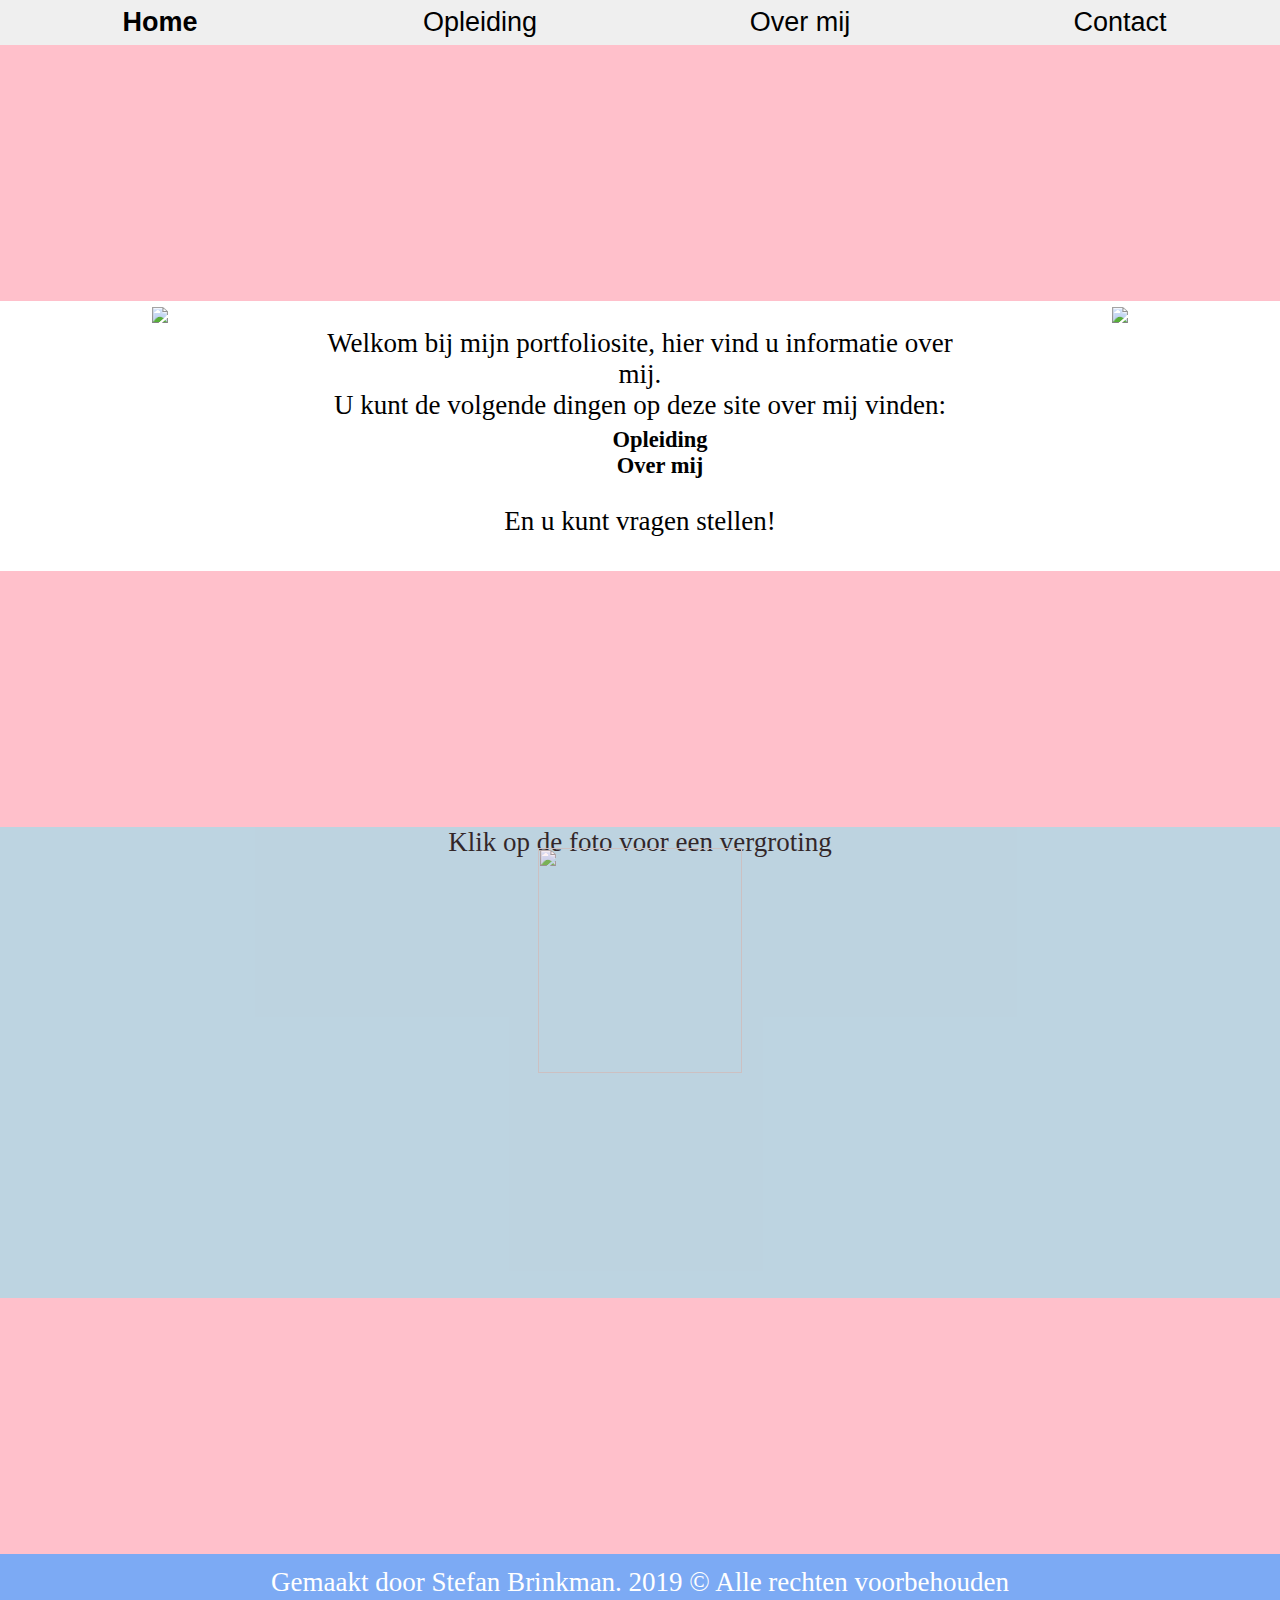
==== index.html @ c2831750 "Eerste push" ====
<!-- Stefan Brinkman -->
<html>
	<head>
		<meta charset="utf-8">
		<title>Stefan Brinkman Portfolio!</title>
		<link rel="stylesheet" href="portfolio.css">
		<link rel="stylesheet" href="responsive.css">
		<script src="portfolio.js"></script>
	</head>
	
	<body>
		<header class="header">
			<a href="welkom.html"><button><strong>Home</strong></button></a>
			<a href="opleiding.html"><button>Opleiding</button></a>
			<a href="overmij.html"><button>Over mij</button></a>
			<a href="contact.php"><button>Contact</button></a>
		</header>
		
		<div class="content1">
			<div class="lc">
				<img src="images/html.png">
			</div>
			
			<div class="cc">
				<p id="wp">
					Welkom bij mijn portfoliosite, hier vind u informatie over mij.<br>
					U kunt de volgende dingen op deze site over mij vinden:<br>
				</p>
					<ul>
						<li>Opleiding</li>
						<li>Over mij</li>
					</ul>
					<p>En u kunt vragen stellen!</p>
			</div>
			
			<div class="rc">
				<img src="images/css.png">
			</div>
		</div>

		<div id="content2">
			<p>Klik op de foto voor een vergroting</p>
			<img src="images/overmij.png" id="om" onclick="groter()">
		</div>
			
		<footer>
			<p id="foot">Gemaakt door Stefan Brinkman. 2019 &copy; Alle rechten voorbehouden</p>
		</footer>
	</body>
</html>
---- portfolio.css ----
/* Stefan Brinkman */
html{
	background-color: pink;
}

#landing{
	width: 100%;
	height: 100%;
}
body{
	background-image: url('images/talen.png');
	background-attachment: fixed;
	background-repeat: repeat;
	background-size: cover;
	overflow: auto;
	margin: 0;
}

header{
	height: 5%;
}

button{
	width: 25%;
	height: 100%;
	float: left;
	font-size: 3vh;
	font-weight: plain;
	border: none;
	transition: 2s;
}

.header>a>button:hover{
	background-color: #779ace;
	border-radius: 10px;
}

.content1{
	width: 100%;
	height: 30%;
	background-color: white;
	margin-top: 20%;
	text-align: center;
}

p{
	font-size: 3vh;
	font-weight: normal;
	margin-bottom: -10px;
}

.lc{
	width: 25%;
	float: left;
	margin-left: auto;
	margin-top: 0.5%;
	margin-right: auto;

}

.cc{
	width: 50%;
	float: left;
}

.rc{
	width: 25%;
	float: left;
	margin-left: auto;
	margin-top: 0.5%;
	margin-right: auto;
}

ul{
	list-style-type: none;
}

li{
	font-weight: bold;
	font-size: 2.5vh;
}


#content2{
	width: 100%;
	background-color: lightblue;
	margin-top: 20%;
	opacity: 0.8;
	text-align: center;
	clear: both;
}

#om{
	width: 40%;
	height: 50%;
	display: block;
	margin-left: auto;
	margin-right: auto;
}

footer{
	margin-top: 20%;
	background-color: #7caaf4;
}
#foot{
	padding-top: 1%;
	padding-bottom: 1%;
	color: white;
	font-weight: plain;
	text-align: center;
	margin: 0;
}

/* Contact pagina */
#formulier{
	border: 1px solid blue;
	margin-top: 9%;
	margin-left:auto;
	margin-right: auto;
	opacity: 1;
	width: 60%;
	border-radius: 10%;
	background-color: #81bddb;
	font-size: 3vh;
}

form{
	margin: auto;
	width: 50%;
}

fieldset{
	text-align: center;
	margin: auto;
	width: 70%;
	border: 2px solid black;
	border-radius: 10%;
}

input {
	border: 1px solid black;
	font-size: 1.5vh;
	text-align: center;
}
textarea{
	text-align: center;
	resize: none;
}

#vragen{
	margin-left: auto;
	margin-top: 20%;
	margin-right: auto;
	margin-bottom: 10%;
	width: 40%;
	border: 1px solid black;
}

#laatzien{
	width: 100%;
}

#laatkollom{
	width: 25%;
	border: none;
}


/* Opleidingspagina */
#opcontent{
	width: 100%;
	height: 35%;
	background-color: white;
	margin-top: 20%;
	text-align: center;
}

#middel{
	width: 100%;
	background-color: white;
	margin-top: 20%;
	opacity: 0.9;
	text-align: center;
}

table{
	width: 60%;
	margin-left: auto;
	margin-right: auto;
	border-collapse: collapse;
	border: 1px solid black;
}

td{
	width: 50%;
	border: 1px solid black;
	text-align: center;
	font-size: 2vh;
	font-weight: bold;
	background-color: #dee0e5;
}

/* Over mij pagina*/
#but{
	margin-left: auto;
	margin-top: 20%;
	margin-right: auto;
	width: 50%;
	height: 20%;
	border-collapse: collapse;
	border: 1px solid black;
}

#knop{
	width: 25%;
	height: 50%;
	opacity: 0.2;
	transition: 2s;
	border: 1px solid black;
}

#knop:hover{
	opacity: 1;
}

#tekst{
	padding-top: 1%;
	padding-bottom: 1%;
}

#schooltijd{
	width: 70%;
	margin-top: 11%;
	margin-left: auto;
	margin-right: auto;
}

#van{
	background-color: pink;
}
#dag{
	width: 20%;
}

#nd{
	width: 20%;
	opacity: 0.9;
}

#st{
	width: 20%;
	background-color: orange;
}

#les{
	background-color: red;
	width: 20%;
}
#uit{
	width: 20%;
	background-color:grey;
}

#pz{
	width: 20%;
	background-color: lightblue;
}
---- responsive.css ----
@media screen and (max-width: 1200px) {
	/* Welkom pagina */
	button{
		font-size: 2vh;
		font-weight: plain;
	}
	
	.content1{
		width: 100%;
	}
	
	#wp{
		font-size: 2vh;
	}
	
	#om{
		width: 40%;
	}
	
	/* Opleiding pagina */
	
	/* Over mij pagina */
	
	/* Contact pagina */
}


@media screen and (max-width: 1000px) {
	/* Welkom pagina */
	body{
		background-image: none;
		background-color: #8ca9d8;
	}
	
	button{
		background-color: green;
	}
	
	.content1{
		height: 25%;
	}
	img{
		height: 70%;
	}

	#om{
		height: 50%;
		width: 50%;
	}
	
	#foot{
		font-size: 2vh;
	}
	
	/* Opleiding pagina */
	
	/* Over mij pagina */
	
	/* Contact pagina */
}


@media screen and (max-width: 800px) {
	/* Welkom pagina */
	button{
		background-color: yellow;
	}
	
	.content1{
		font-size: 1vh;
		height: 22%;
	}
	
	img{
		width: 70%;
		height: 70%;
	}
	.lc{
		width: 20%;
	}
	
	.cc{
		width: 60%;
	}
	
	.rc{
		width: 20%;
	}
	
	p{
		font-size: 2vh;
	}
	
	#om{
		width: 40%;
		height: 40%;
	}
	/* Opleiding pagina */
	
	/* Over mij pagina */
	
	/* Contact pagina */
}


@media screen and (max-width: 600px) {
	/* Welkom pagina */
	button{
		background-color: red;
	}
	
	ul{
		margin-top: 20px;
	}
	li{
		font-size: 2vh;
	}
	/* Opleiding pagina */
	
	/* Over mij pagina */
	
	/* Contact pagina */
}

@media screen and (max-width: 450px) {
	/* Welkom pagina */
	button{
		background-color: orange;
	}
	
	.content1{
		height: 30%;
	}
	
	.lc{
		width: 100%;
		float: left;
	}

	.cc{
		margin-top: 2%;
		padding-top: 3%;
		width: 100%;
		float: left;
		padding-bottom: 3%; 
		background-color: white;
		padding-bottom: 5%;
		margin-bottom: 0;
	}

	.rc{
		margin-top: 0;
		padding-top: 2%;
		width: 100%;
		float: left;
		background-color: pink;
		padding-bottom: 2%;
		margin-bottom: 60%;
	}
	
	.content2{
		background-color: pink;
		opacity: 1;
	}
}
	/* Opleiding pagina */
	
	/* Over mij pagina */
	
	/* Contact pagina */
}
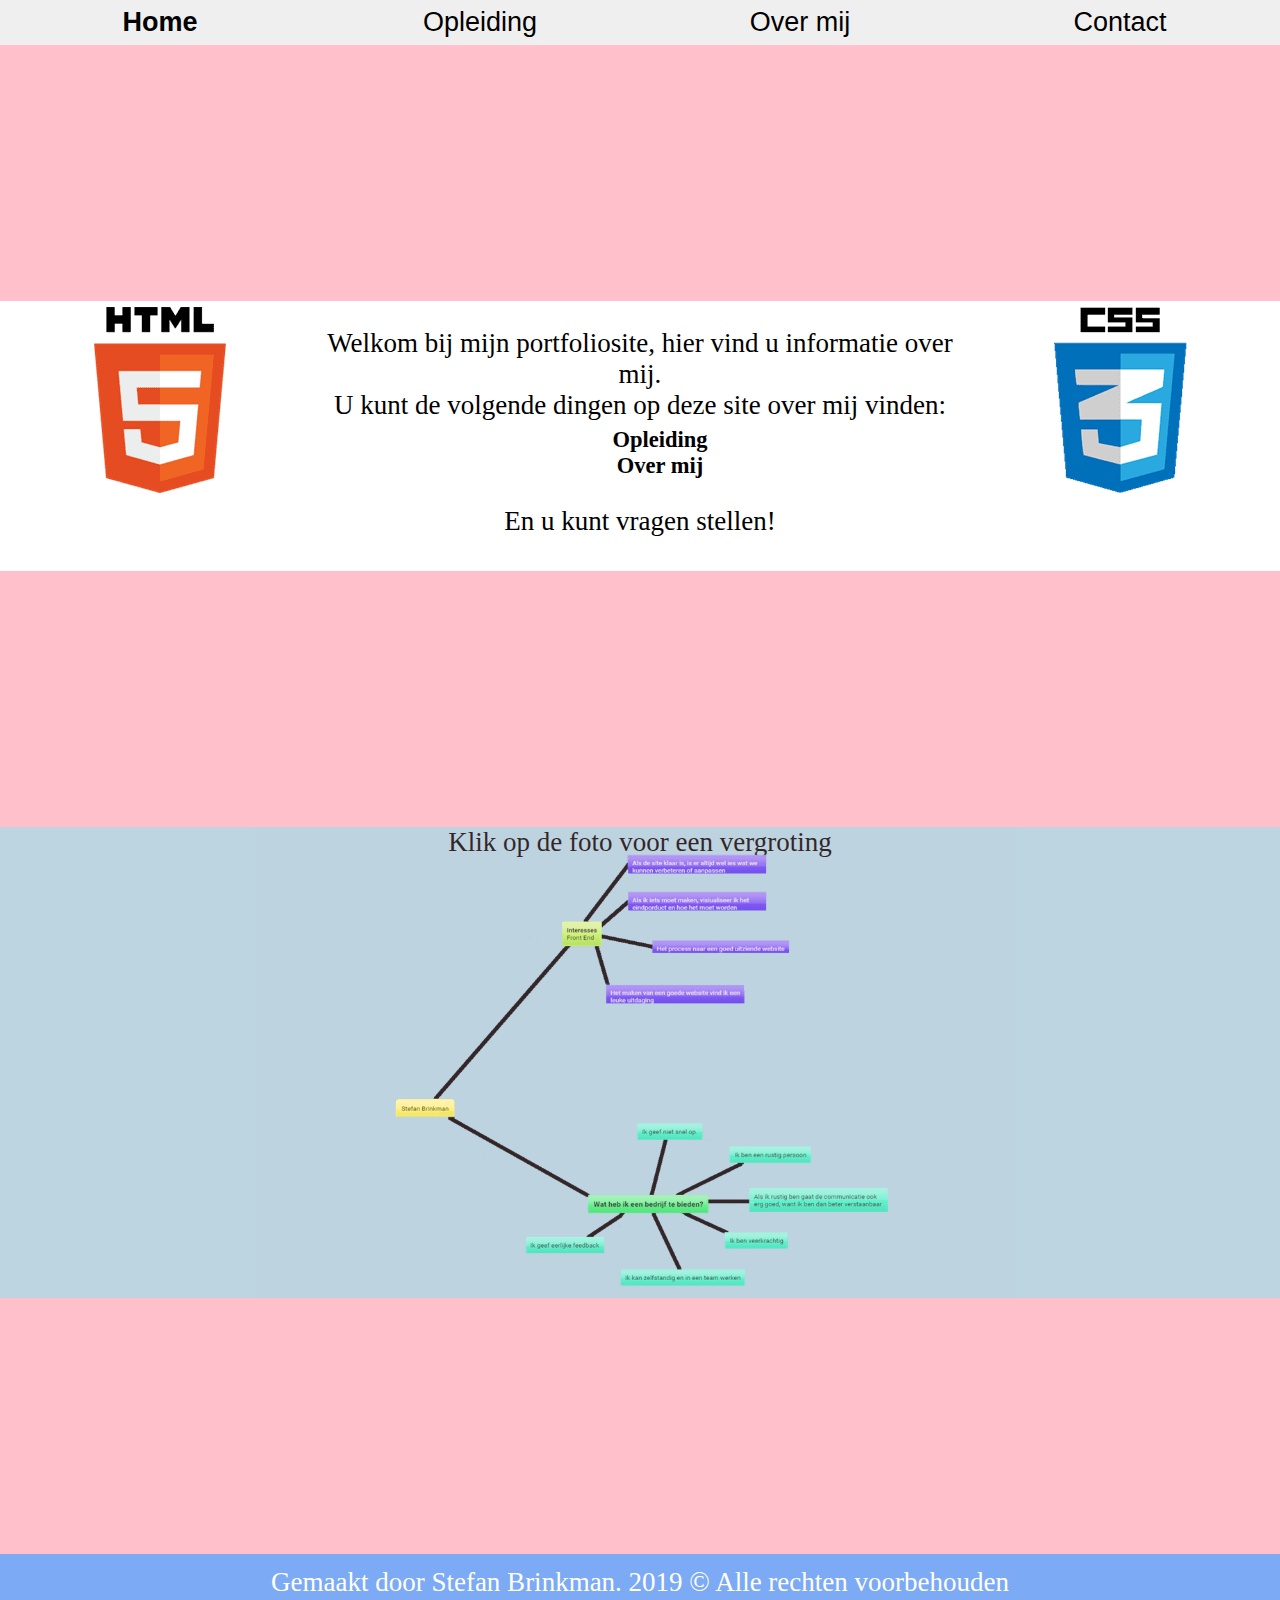
==== commit cef72afe: "Changed images links index.html" ====
--- a/index.html
+++ b/index.html
@@ -18,7 +18,7 @@
 		
 		<div class="content1">
 			<div class="lc">
-				<img src="images/html.png">
+				<img src="Images/HTML.png">
 			</div>
 			
 			<div class="cc">
@@ -34,17 +34,17 @@
 			</div>
 			
 			<div class="rc">
-				<img src="images/css.png">
+				<img src="Images/CSS.png">
 			</div>
 		</div>
 
 		<div id="content2">
 			<p>Klik op de foto voor een vergroting</p>
-			<img src="images/overmij.png" id="om" onclick="groter()">
+			<img src="Images/overmij.png" id="om" onclick="groter()">
 		</div>
 			
 		<footer>
 			<p id="foot">Gemaakt door Stefan Brinkman. 2019 &copy; Alle rechten voorbehouden</p>
 		</footer>
 	</body>
-</html>+</html>
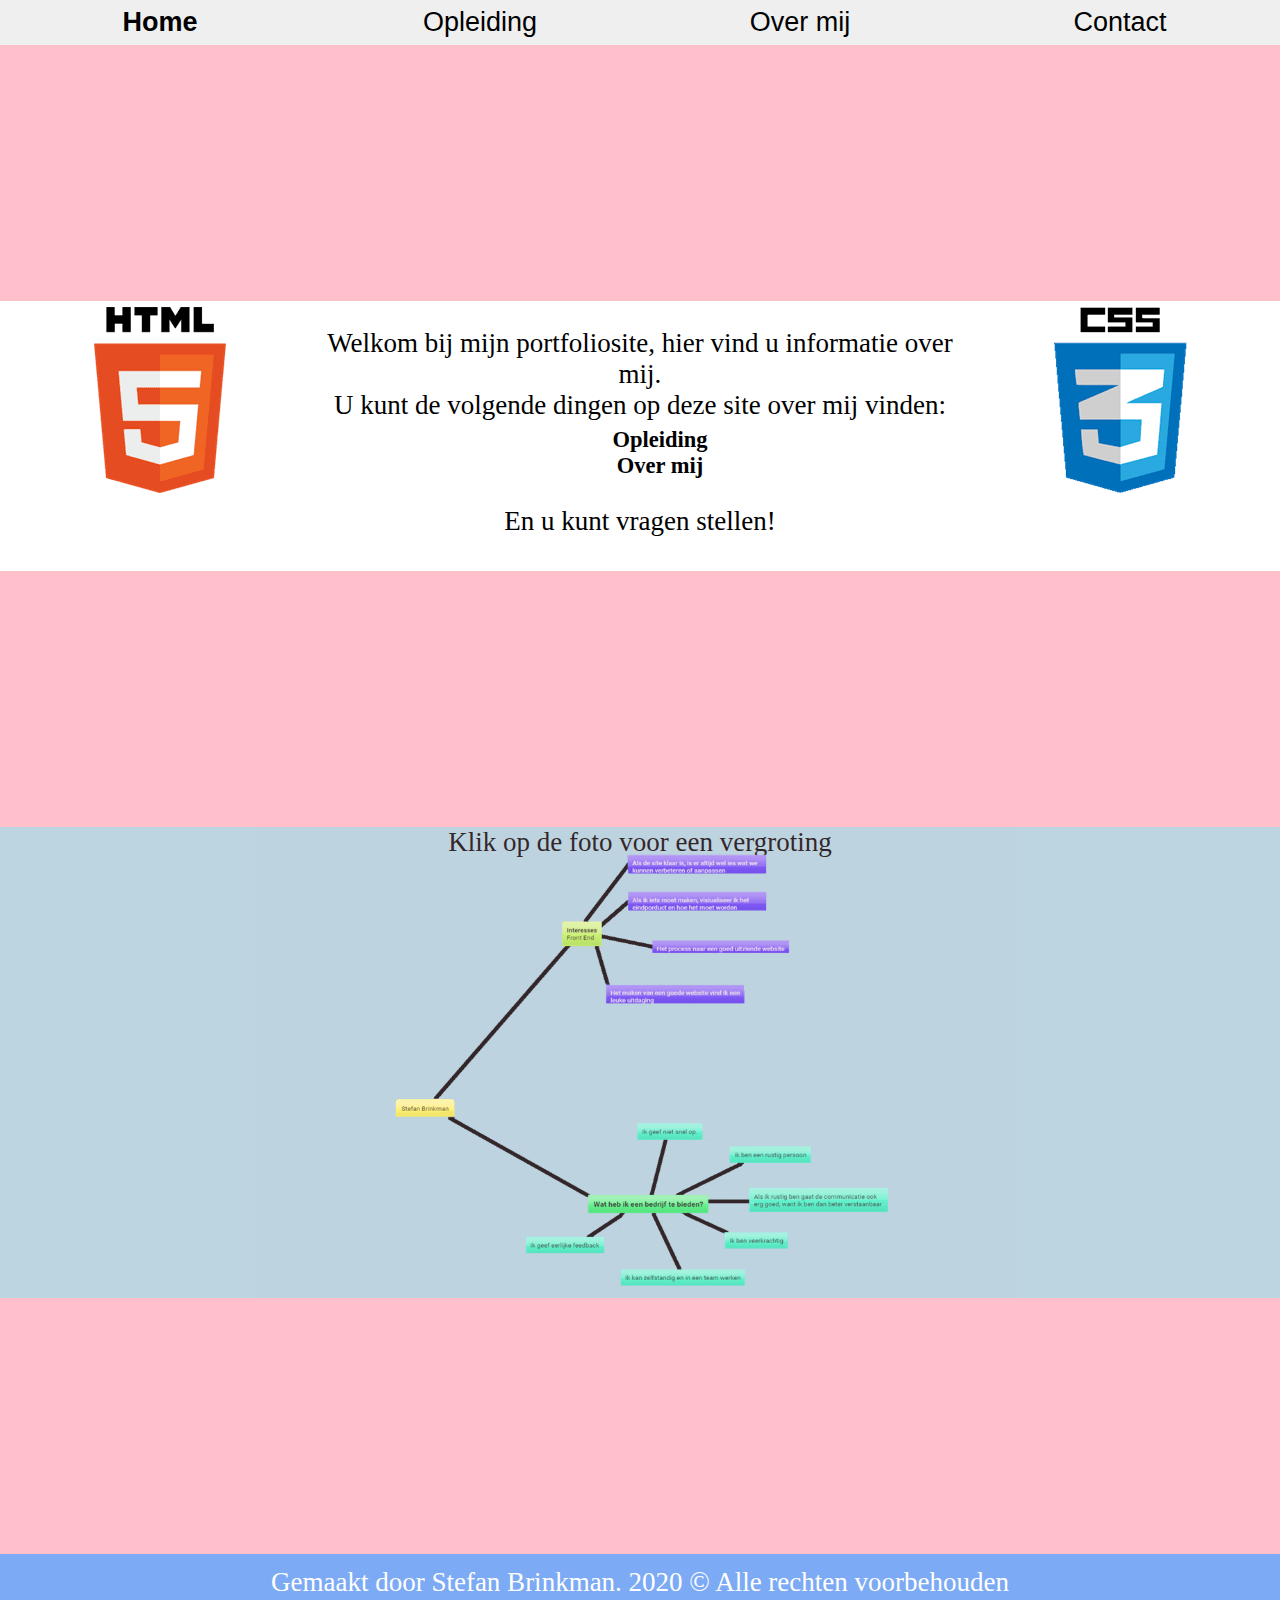
==== commit 5606e312: "Update index.html" ====
--- a/index.html
+++ b/index.html
@@ -44,7 +44,7 @@
 		</div>
 			
 		<footer>
-			<p id="foot">Gemaakt door Stefan Brinkman. 2019 &copy; Alle rechten voorbehouden</p>
+			<p id="foot">Gemaakt door Stefan Brinkman. 2020 &copy; Alle rechten voorbehouden</p>
 		</footer>
 	</body>
 </html>
